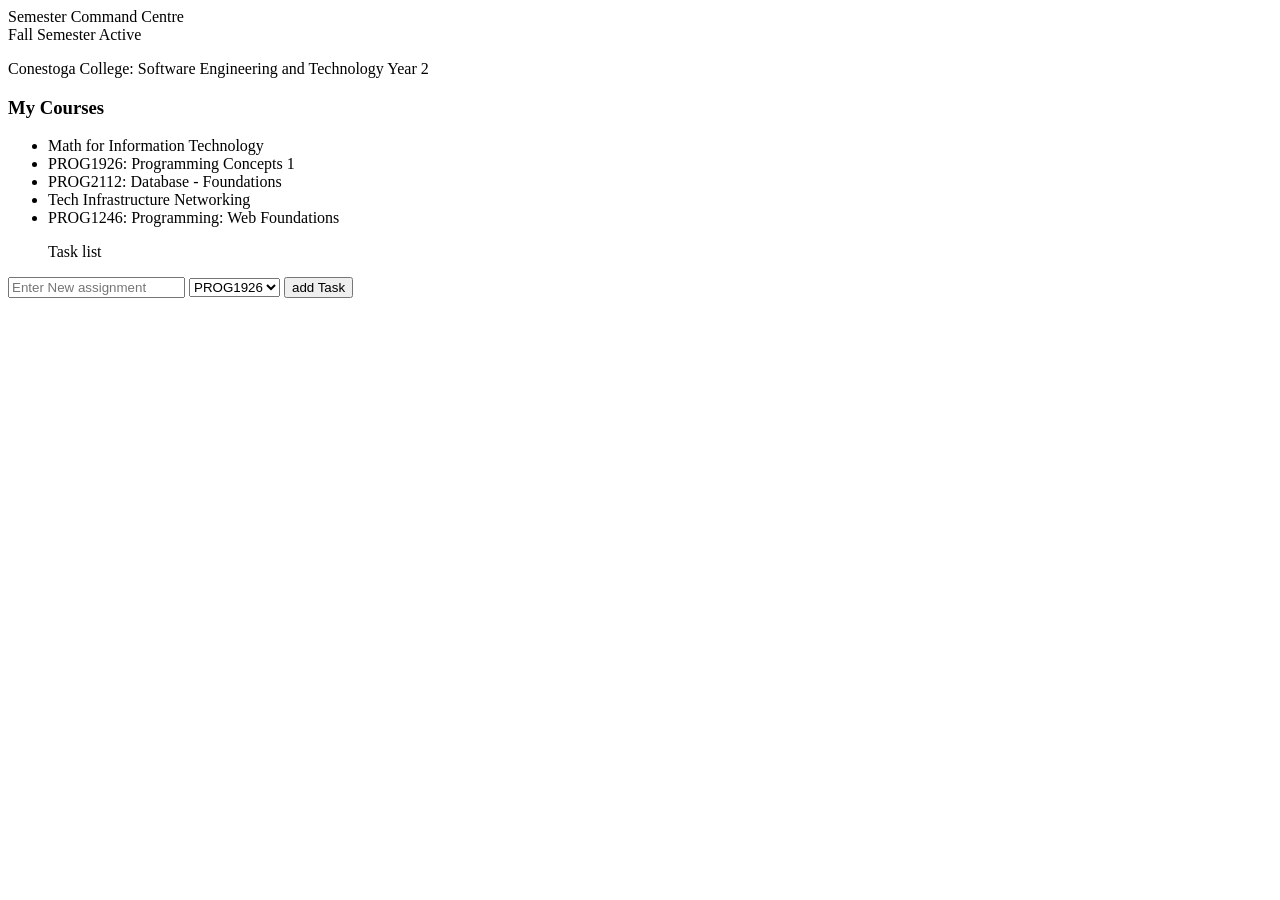
==== Portfolio/index.html @ 2ffeb579 "update" ====
﻿<!DOCTYPE html>

<head>
    <meta charset="utf-8" />
    <title>Semester Command Centre</title>
    <link rel="StyleSheet" href="css/StyleSheet2.css" />

</head>
<header id="maintitle">
    Semester Command Centre


</header>

<div class="status-badge">
    <span class="pulse-dot"></span>
    <span>Fall Semester Active</span>
    
</div>
<p id="proginfo">Conestoga College: Software Engineering and Technology Year 2</p>


<body>

</body>

<main>

    <div>
        <aside id="myclasses">
    <h3> My Courses</h3>
    <ul>
        <li> Math for Information Technology</li>
        <li> PROG1926: Programming Concepts 1</li>
        <li>PROG2112: Database - Foundations </li>
        <li>Tech Infrastructure Networking</li>
        <li>PROG1246: Programming: Web Foundations</li>

    </ul>
</aside>
    </div>

    <ul id="task-list">Task list</ul>


    <form id="task-form">
        <input type="text" id="task-input" placeholder="Enter New assignment" required />

        <select id="course-select">
            <option value="PROG1926">PROG1926</option>
            <option value="PROG1246">PROG1246</option>
            <option value="PROG2112">PROG2112</option>
            <option value="INFO1380">INFO1380</option>
            <option value="MATH1910">MATH1910</option>
        </select>

        <button type="submit">add Task</button>
    </form>


</main>
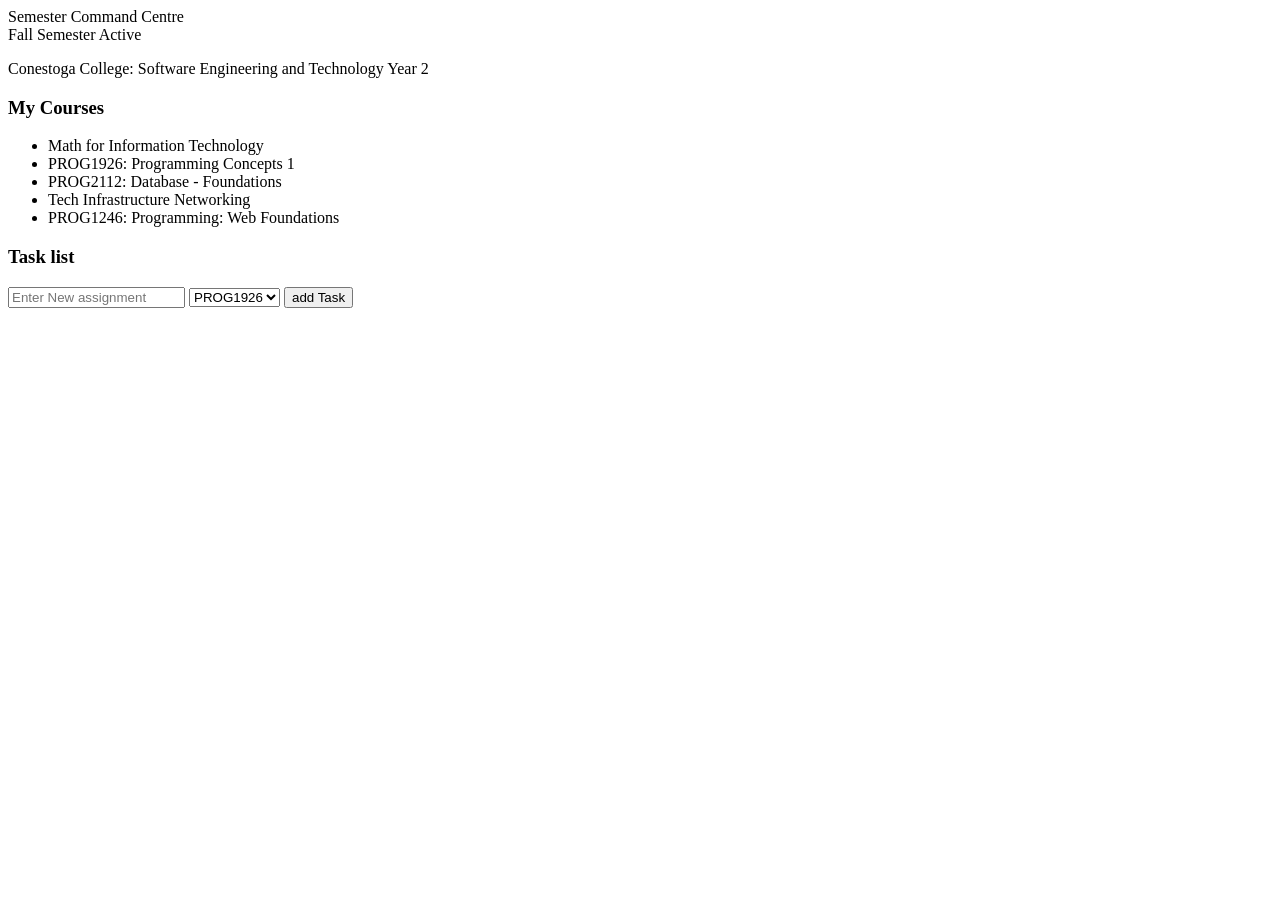
==== commit d67910d0: "added  bento box grid and some css styling for  BBox 1 & 2 moved task submission box into BBox 2 com" ====
--- a/Portfolio/index.html
+++ b/Portfolio/index.html
@@ -4,8 +4,12 @@
     <meta charset="utf-8" />
     <title>Semester Command Centre</title>
     <link rel="StyleSheet" href="css/StyleSheet2.css" />
+    <link rel="stylesheet" href="css/stylesheet1.css"/>
 
 </head>
+
+<body>
+
 <header id="maintitle">
     Semester Command Centre
 
@@ -20,14 +24,12 @@
 <p id="proginfo">Conestoga College: Software Engineering and Technology Year 2</p>
 
 
-<body>
-
-</body>
 
 <main>
-
+<div class="bento-grid">
+    <!--bento box 1 -->
     <div>
-        <aside id="myclasses">
+        <aside id="myclasses" class="bento-card2">
     <h3> My Courses</h3>
     <ul>
         <li> Math for Information Technology</li>
@@ -40,8 +42,9 @@
 </aside>
     </div>
 
-    <ul id="task-list">Task list</ul>
-
+    <div class="bento-card3">
+    <h3 id="task-list">Task list</h3>
+    
 
     <form id="task-form">
         <input type="text" id="task-input" placeholder="Enter New assignment" required />
@@ -56,10 +59,11 @@
 
         <button type="submit">add Task</button>
     </form>
+    </div>  
 
-
+    </div>
 </main>
 
 
 
-
+</body>
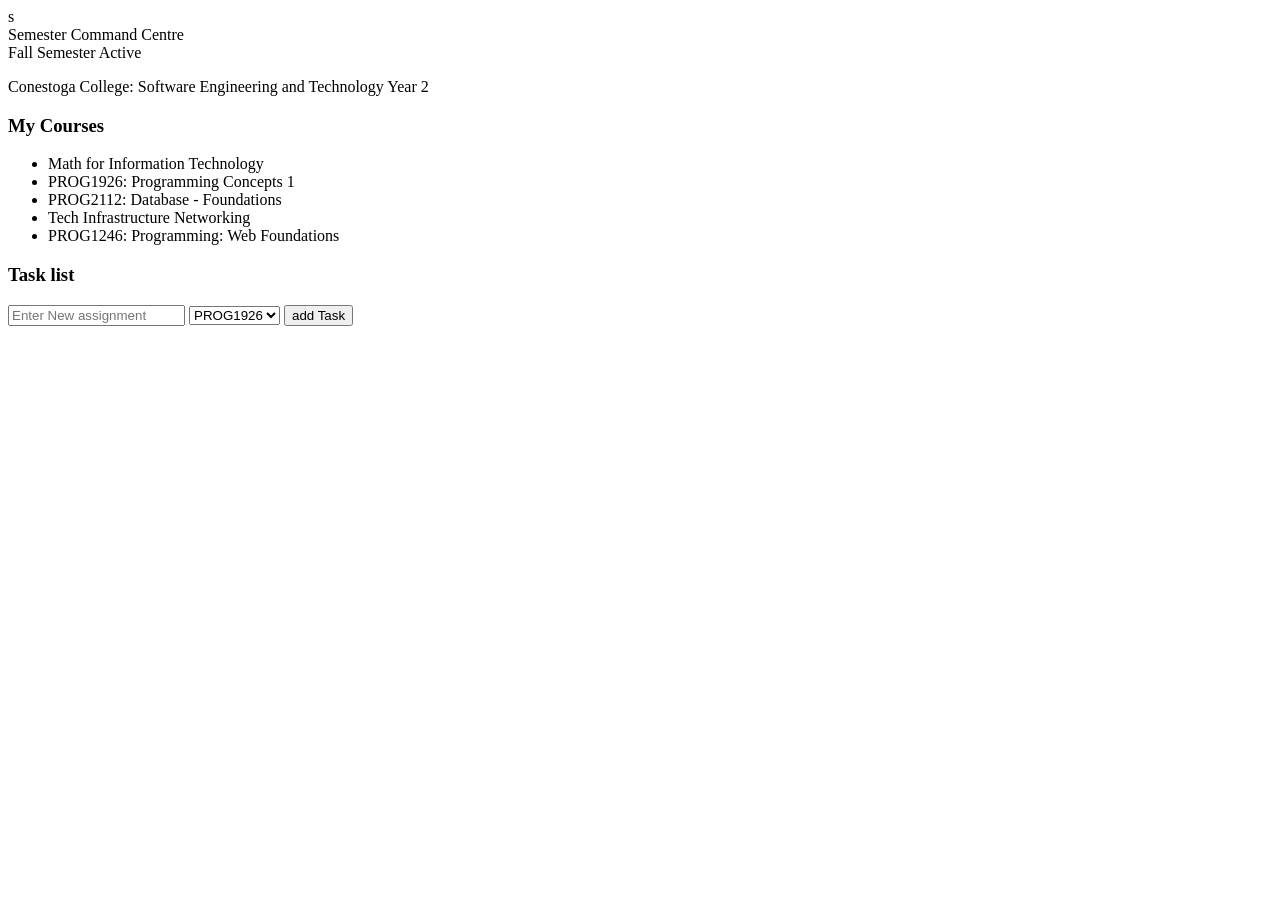
==== commit bebdcecd: "idk what i changed with this yet just making sure everything is  setup correctly" ====
--- a/Portfolio/index.html
+++ b/Portfolio/index.html
@@ -2,7 +2,7 @@
 
 <head>
     <meta charset="utf-8" />
-    <title>Semester Command Centre</title>
+    <title>Semester Command Centre</title>s
     <link rel="StyleSheet" href="css/StyleSheet2.css" />
     <link rel="stylesheet" href="css/stylesheet1.css"/>
 
@@ -64,6 +64,9 @@
     </div>
 </main>
 
+<p>
+    
+</p>
 
 
 </body>
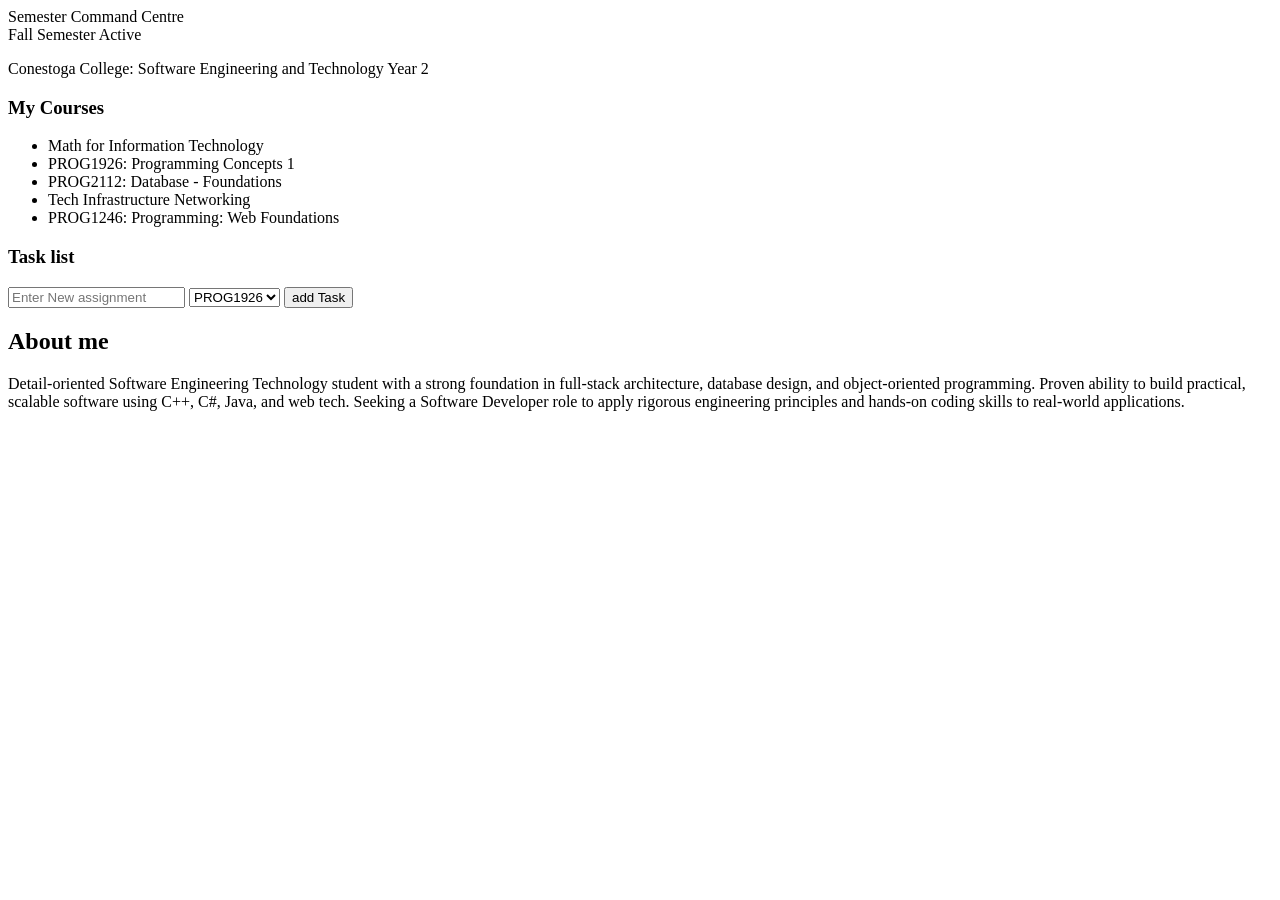
==== commit 92f72796: "added new bento box" ====
--- a/Portfolio/index.html
+++ b/Portfolio/index.html
@@ -1,8 +1,10 @@
 ﻿<!DOCTYPE html>
+<html lang="en">
 
 <head>
     <meta charset="utf-8" />
-    <title>Semester Command Centre</title>s
+    <meta name="viewport">
+    <title>Semester Command Centre</title>
     <link rel="StyleSheet" href="css/StyleSheet2.css" />
     <link rel="stylesheet" href="css/stylesheet1.css"/>
 
@@ -61,12 +63,26 @@
     </form>
     </div>  
 
+
+
+
+
     </div>
+
+<div class="bento-grid6">
+
+    <h2> About me </h2> 
+
+        <p>
+            Detail-oriented Software Engineering Technology student with a strong foundation in full-stack architecture, database design, and object-oriented programming. Proven ability to build practical, scalable software using C++, C#, Java, and web tech. Seeking a Software Developer role to apply rigorous engineering principles and hands-on coding skills to real-world applications.
+        </p>
+
+
+
+</div>
 </main>
 
-<p>
-    
-</p>
 
 
 </body>
+</html>
